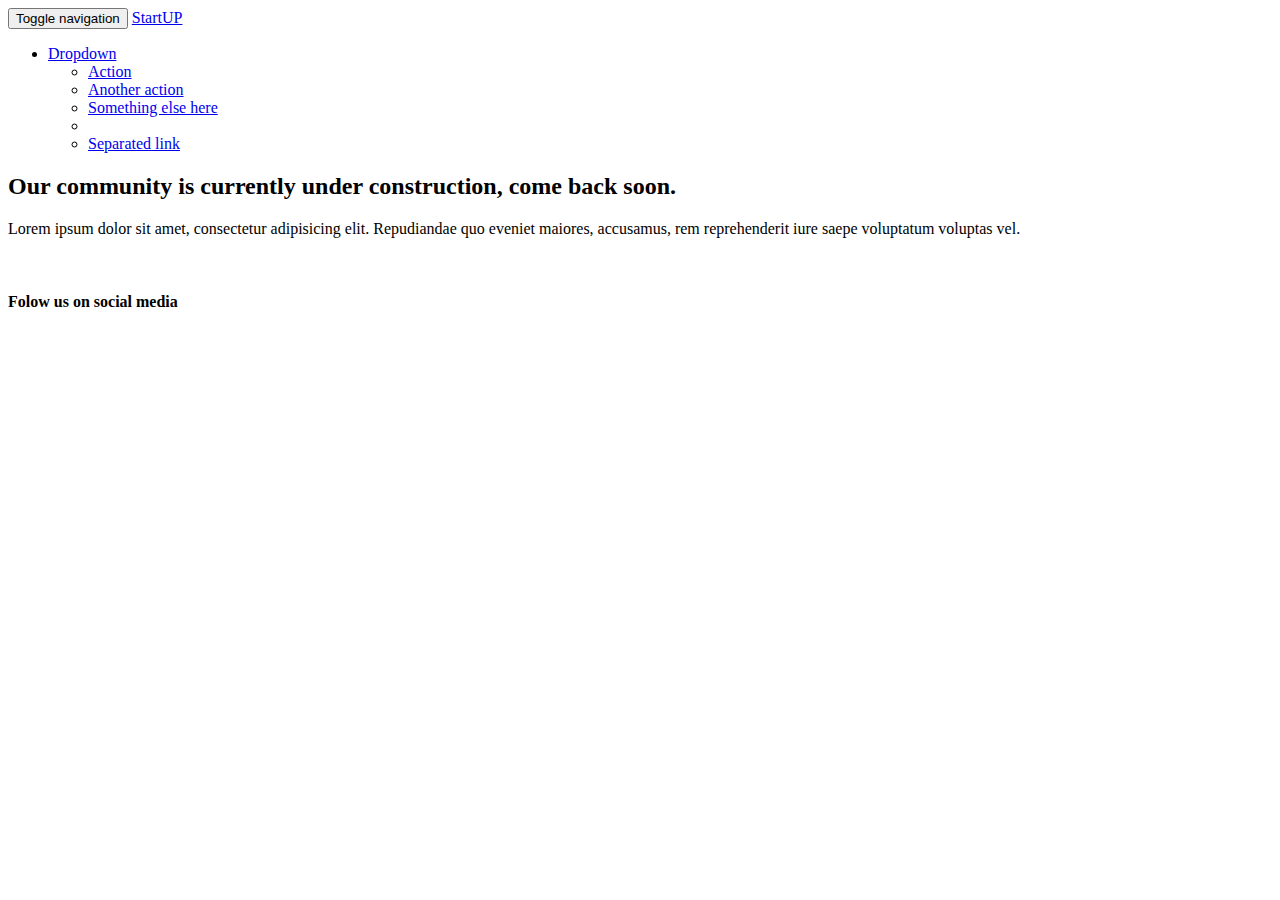
==== index.html @ bde3570c "added nav bar img and footer" ====
<!DOCTYPE html>
<html lang="en">
<head>
	<meta charset="UTF-8">
	<meta name="viewport" content="width=device-width, initial-scale=1.0">
	<title>StartUP Technologies</title>
    <!-- link google fonts here -->
		<link href="https://fonts.googleapis.com/css?family=Oswald:700" rel="stylesheet">
		<link href="https://fonts.googleapis.com/css?family=Montserrat:800" rel="stylesheet">
		<link href="https://fonts.googleapis.com/css?family=Roboto:300,400" rel="stylesheet">
    <!-- link all the css here -->
		<link rel="stylesheet" href="css/bootstrap.min.css">
		<link rel="stylesheet" href="css/all.css">
		<link rel="stylesheet" href="css/styles.css">
</head>
<body>
	<nav class="navbar navbar-default">
  <div class="container">
    <!-- Brand and toggle get grouped for better mobile display -->
    <div class="navbar-header">
      <button type="button" class="navbar-toggle collapsed" data-toggle="collapse" data-target="#bs-example-navbar-collapse-1" aria-expanded="false">
        <span class="sr-only">Toggle navigation</span>
        <span class="icon-bar"></span>
        <span class="icon-bar"></span>
        <span class="icon-bar"></span>
      </button>
      <a class="navbar-brand" href="#">StartUP</a>
    </div>

    <!-- Collect the nav links, forms, and other content for toggling -->
    <div class="collapse navbar-collapse" id="bs-example-navbar-collapse-1">

      <form class="navbar-form navbar-left">

      <ul class="nav navbar-nav navbar-right">
        <li class="dropdown">
          <a href="#" class="dropdown-toggle" data-toggle="dropdown" role="button" aria-haspopup="true" aria-expanded="false">Dropdown <span class="caret"></span></a>
          <ul class="dropdown-menu">
            <li><a href="#">Action</a></li>
            <li><a href="#">Another action</a></li>
            <li><a href="#">Something else here</a></li>
            <li role="separator" class="divider"></li>
            <li><a href="#">Separated link</a></li>
          </ul>
        </li>
      </ul>
    </div><!-- /.navbar-collapse -->
  </div><!-- /.container-fluid -->
</nav>

<!--  JUMBOTRON -->

<div class="jumbotron">
  <div class="container">
		<div class="row"></div>
			<div class="col-md-5">
				<h2> Our community is currently under construction, come back soon.</h2>
				<p>Lorem ipsum dolor sit amet, consectetur adipisicing elit. Repudiandae quo eveniet maiores, accusamus, rem reprehenderit iure saepe voluptatum voluptas vel.</p>
			</div>
			<div class="col-md-7">
				<img src="img/construction.png" alt="" class="img-responsive">

			</div> <!-- row-->
  </div> <!--container-->
</div> <!-- end of jumbotron -->


<!-- ============FOOTER======= -->
<section>
	<div class="container">
		<div class="row">
			<div class="col-md-4 col-md-offset-8">
				<h4>Folow us on social media</h4>
			</div>
		</div>
	</div>
</section>

    <!-- link all the scripts here -->
		<script src="js/jquery-3.3.1.min.js" charset="utf-8"></script>
		<script src="js/bootstrap.min.js" charset="utf-8"></script>
</body>
</html>
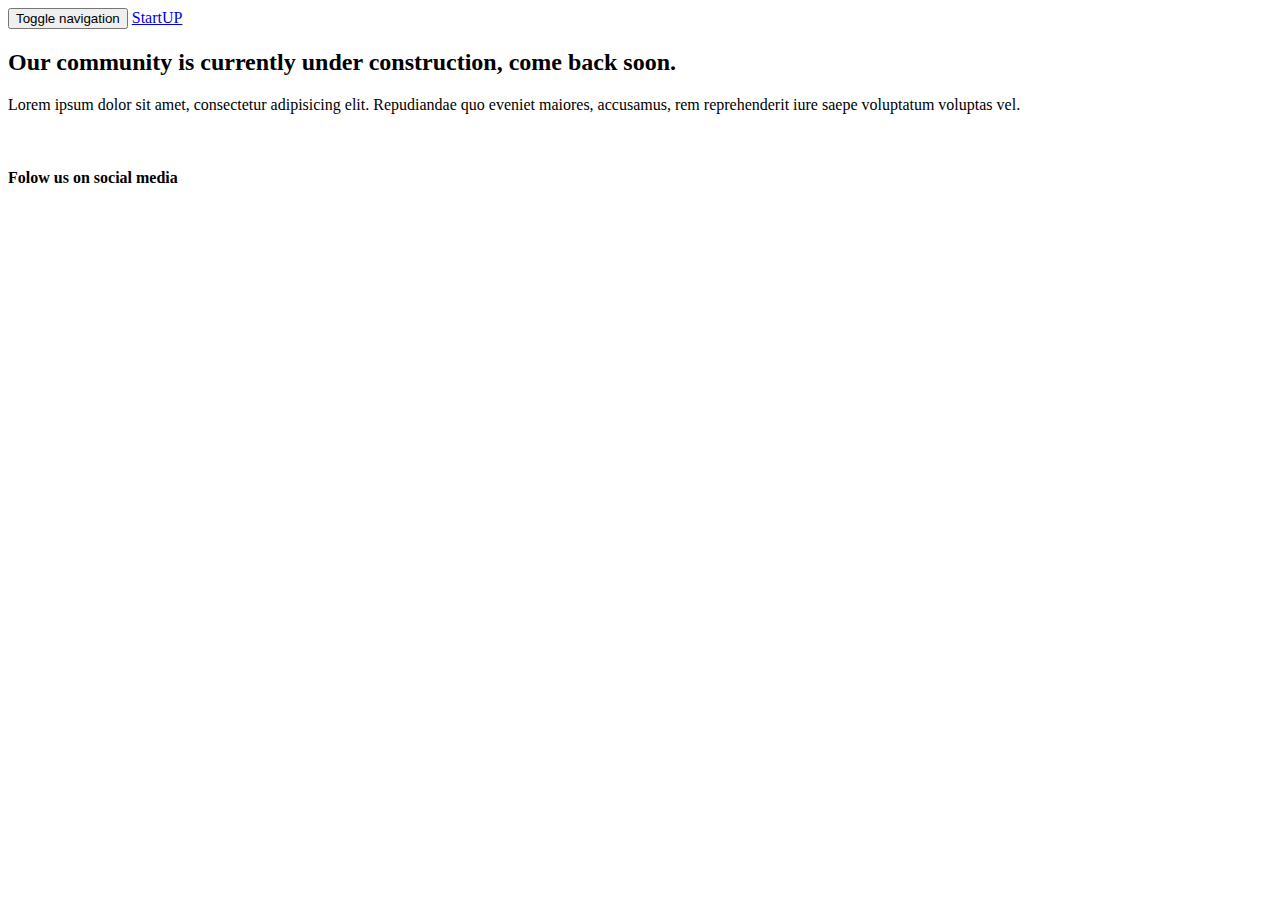
==== commit 345287af: "up dated the nav bar" ====
--- a/index.html
+++ b/index.html
@@ -14,38 +14,28 @@
 		<link rel="stylesheet" href="css/styles.css">
 </head>
 <body>
-	<nav class="navbar navbar-default">
-  <div class="container">
-    <!-- Brand and toggle get grouped for better mobile display -->
-    <div class="navbar-header">
-      <button type="button" class="navbar-toggle collapsed" data-toggle="collapse" data-target="#bs-example-navbar-collapse-1" aria-expanded="false">
-        <span class="sr-only">Toggle navigation</span>
-        <span class="icon-bar"></span>
-        <span class="icon-bar"></span>
-        <span class="icon-bar"></span>
-      </button>
-      <a class="navbar-brand" href="#">StartUP</a>
-    </div>
+	<!-- nav bar -->
+<nav class="navbar navbar-default">
+ <div class="container">
+   <!-- Brand and toggle get grouped for better mobile display -->
+   <div class="navbar-header">
+     <button type="button" class="navbar-toggle collapsed" data-toggle="collapse" data-target="#bs-example-navbar-collapse-1" aria-expanded="false">
+       <span class="sr-only">Toggle navigation</span>
+       <span class="icon-bar"></span>
+       <span class="icon-bar"></span>
+       <span class="icon-bar"></span>
+     </button>
+     <a class="navbar-brand" href="#">StartUP</a>
+   </div>
 
-    <!-- Collect the nav links, forms, and other content for toggling -->
-    <div class="collapse navbar-collapse" id="bs-example-navbar-collapse-1">
+   <!-- Collect the nav links, forms, and other content for toggling -->
+   <!-- <div class="collapse navbar-collapse" id="bs-example-navbar-collapse-1">
+     <ul class="nav navbar-nav navbar-right">
+       <li><a href="#">Link</a></li>
 
-      <form class="navbar-form navbar-left">
-
-      <ul class="nav navbar-nav navbar-right">
-        <li class="dropdown">
-          <a href="#" class="dropdown-toggle" data-toggle="dropdown" role="button" aria-haspopup="true" aria-expanded="false">Dropdown <span class="caret"></span></a>
-          <ul class="dropdown-menu">
-            <li><a href="#">Action</a></li>
-            <li><a href="#">Another action</a></li>
-            <li><a href="#">Something else here</a></li>
-            <li role="separator" class="divider"></li>
-            <li><a href="#">Separated link</a></li>
-          </ul>
-        </li>
-      </ul>
-    </div><!-- /.navbar-collapse -->
-  </div><!-- /.container-fluid -->
+     </ul>
+   </div><! /.navbar-collapse -->
+ </div><!-- /.container-fluid -->
 </nav>
 
 <!--  JUMBOTRON -->
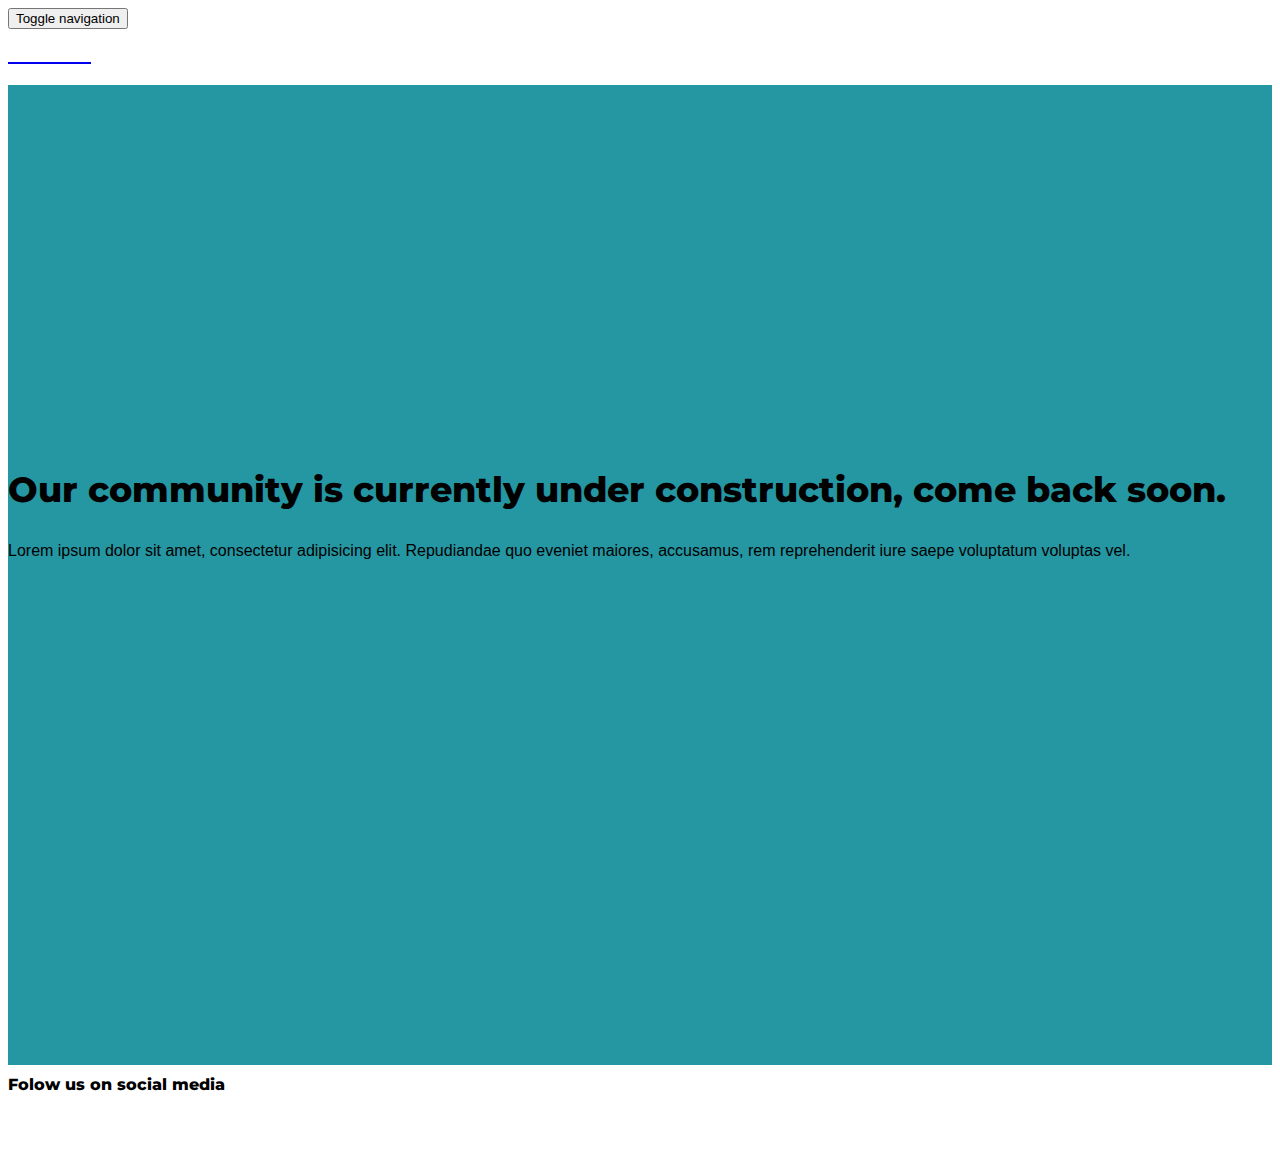
==== commit 5fb1cc3d: "edited jumbotron and nav as well as the social media buttons. code broke when editing the jumbotron." ====
--- a/index.html
+++ b/index.html
@@ -25,7 +25,7 @@
        <span class="icon-bar"></span>
        <span class="icon-bar"></span>
      </button>
-     <a class="navbar-brand" href="#">StartUP</a>
+     <a class="navbar-brand" href="#"><h1>StartUP</h1></a>
    </div>
 
    <!-- Collect the nav links, forms, and other content for toggling -->
@@ -40,14 +40,14 @@
 
 <!--  JUMBOTRON -->
 
-<div class="jumbotron">
+<div class="jumbotron home-jumbotron">
   <div class="container">
 		<div class="row"></div>
-			<div class="col-md-5">
+			<div class="col-md-5 col-md-pull-5">
 				<h2> Our community is currently under construction, come back soon.</h2>
 				<p>Lorem ipsum dolor sit amet, consectetur adipisicing elit. Repudiandae quo eveniet maiores, accusamus, rem reprehenderit iure saepe voluptatum voluptas vel.</p>
 			</div>
-			<div class="col-md-7">
+			<div class="col-md-7 col-md-pull-7 home-jumbotron-left">
 				<img src="img/construction.png" alt="" class="img-responsive">
 
 			</div> <!-- row-->
@@ -56,14 +56,22 @@
 
 
 <!-- ============FOOTER======= -->
-<section>
-	<div class="container">
+<section class="footer-section">
+	<div class="container footer-social">
 		<div class="row">
 			<div class="col-md-4 col-md-offset-8">
-				<h4>Folow us on social media</h4>
+				<h4 class="text-uppercase">Folow us on social media</h4>
+				<a href="#"></a>
+				<i class="fab fa-github"></i>
+				<a href="#"></a>
+				<i class="fab fa-twitter"></i>
+				<a href="#"></a>
+				<i class="fab fa-facebook-f"></i>
+				<a href="#"></a>
+				<i class="fab fa-instagram"></i>
 			</div>
-		</div>
-	</div>
+		</div> <!-- end of row-->
+	</div> <!-- end of container-->
 </section>
 
     <!-- link all the scripts here -->
--- a/css/styles.css
+++ b/css/styles.css
@@ -0,0 +1,110 @@
+/*  global styles */
+h1,h2,h3,h4,h5,h6 {
+  font-family: 'montserrat', sans-serif;
+  font-weight: 800;
+  margin-top: 10px;
+  /* text-transform: uppercases; */
+}
+h2 {
+  font-size: 2.2em;
+  line-height: 1.3em;
+}
+p{
+  font-family: 'Robato', sans-serif;
+  font-weight: 300;
+  font-size: 16px;
+
+}
+
+color-text-white {
+  color:white;
+}
+
+.fab {
+  font-size: 30px;
+  margin-left: 5px;
+  margin-right: 5px;
+}
+/* nav bar */
+.navbar {
+  margin-bottom: 0;
+  border-radius: 0;
+  border: 0;
+}
+.navbar-brand {
+  padding-top: 12px;
+}
+
+
+
+.navbar-brand h1 {
+  color: #ffffff;
+  font-family: 'oswald', sans-serif;
+  margin-top: 0;
+  font-size: 26px;
+  transition: color .1s ease-in;
+}
+navbar-brand h1:hover{
+  color: #c72c72;
+}
+nav-default: {
+  background: #0000;
+}
+/* homepage jumbotron */
+.jumbotron {
+  margin-bottom: 0;
+}
+.home-jumbotron {
+  background-color: rgb(36,151,163);
+  padding-top: 40px;
+  padding-bottom: 40px;
+  display: flex;
+  align-items: center;
+  text-align: center;
+}
+/*  footer section */
+
+.footerer-section {
+  background: #030116;
+  padding-top: 60px;
+  padding-bottom: 60px;
+  color: #ffffff;
+}
+
+.footer-social {
+  text-align: center;
+}
+
+.footer-social a {
+  color: #c72c72;
+}
+
+.footer-social a :hover {
+  color: white;
+}
+
+/* small screen */
+@media (min-width:768px){
+  .home-jumbotron {
+    height: 100vh;
+    /* min-height: 800px; */
+  }
+
+}
+/*  md screen */
+
+@media (min-width:992px) {
+  .home-jumbotron-left {
+    padding-top: 100px;
+  }
+  .home-jumbotron {
+    text-align: left;
+  }
+  .footer-social{
+    text-align: left;
+  }
+}
+/*  lg screen*/
+@media (min width:1200px){
+
+}
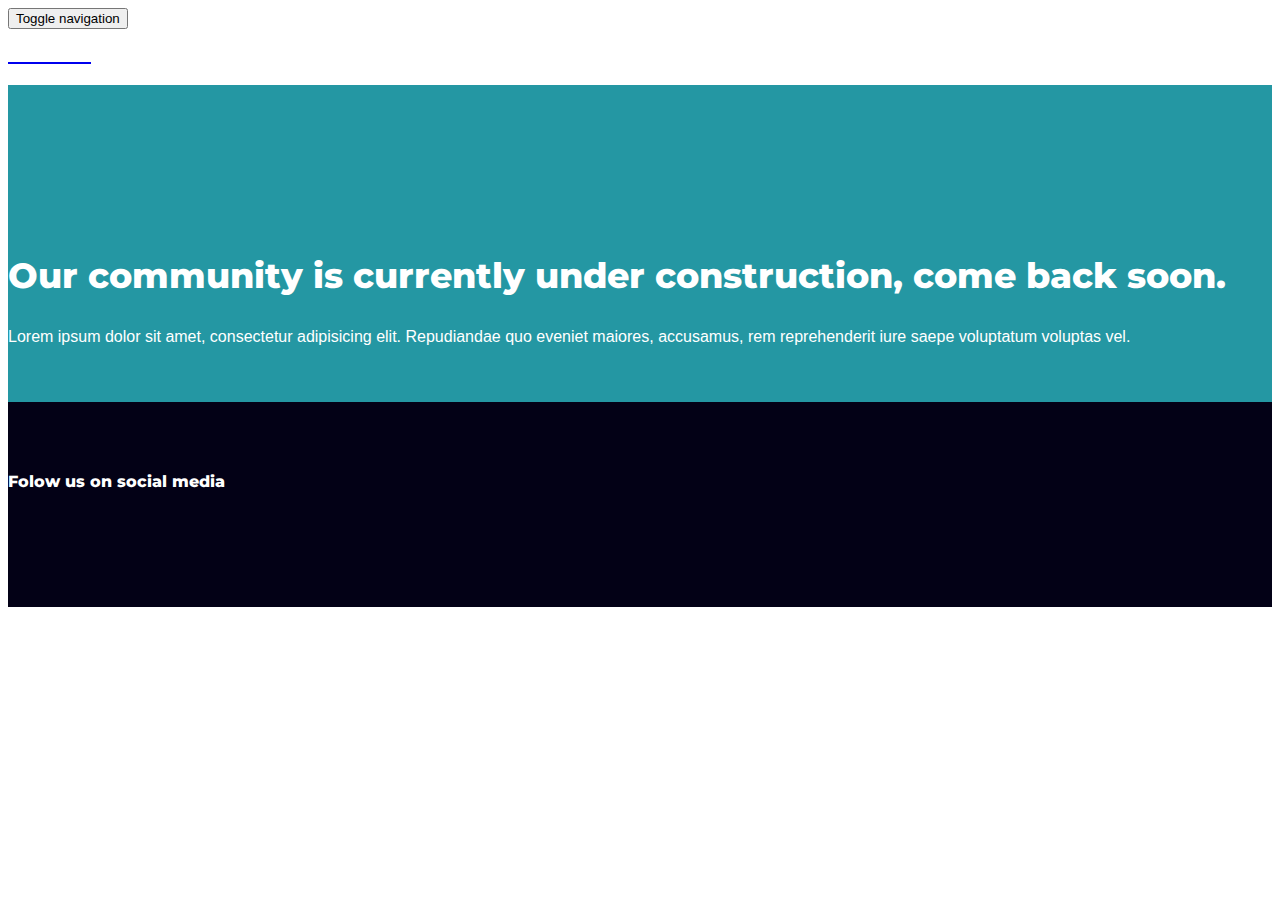
==== commit f384744b: "fixed a ton of errors on my html and my css. now everything is responding correctly" ====
--- a/index.html
+++ b/index.html
@@ -43,14 +43,14 @@
 <div class="jumbotron home-jumbotron">
   <div class="container">
 		<div class="row"></div>
-			<div class="col-md-5 col-md-pull-5">
+			<div class="col-md-7 col-md-push-5">
+				<img src="img/construction.png" alt="" class="img-responsive">
+			</div>
+				<div class="col-md-5 col-md-pull-7 home-jumbotron-left color-text-white">
 				<h2> Our community is currently under construction, come back soon.</h2>
 				<p>Lorem ipsum dolor sit amet, consectetur adipisicing elit. Repudiandae quo eveniet maiores, accusamus, rem reprehenderit iure saepe voluptatum voluptas vel.</p>
-			</div>
-			<div class="col-md-7 col-md-pull-7 home-jumbotron-left">
-				<img src="img/construction.png" alt="" class="img-responsive">
-
-			</div> <!-- row-->
+				</div>
+		</div> <!-- row-->
   </div> <!--container-->
 </div> <!-- end of jumbotron -->
 
@@ -61,14 +61,18 @@
 		<div class="row">
 			<div class="col-md-4 col-md-offset-8">
 				<h4 class="text-uppercase">Folow us on social media</h4>
-				<a href="#"></a>
+				<a href="#">
 				<i class="fab fa-github"></i>
-				<a href="#"></a>
+				</a>
+				<a href="#">
 				<i class="fab fa-twitter"></i>
-				<a href="#"></a>
+				</a>
+				<a href="#">
 				<i class="fab fa-facebook-f"></i>
-				<a href="#"></a>
+				</a>
+				<a href="#">
 				<i class="fab fa-instagram"></i>
+				</a>
 			</div>
 		</div> <!-- end of row-->
 	</div> <!-- end of container-->
--- a/css/styles.css
+++ b/css/styles.css
@@ -12,12 +12,12 @@
 p{
   font-family: 'Robato', sans-serif;
   font-weight: 300;
-  font-size: 16px;
+  font-size: 1em;
 
 }
 
-color-text-white {
-  color:white;
+.color-text-white {
+  color: #ffff;
 }
 
 .fab {
@@ -31,29 +31,32 @@
   border-radius: 0;
   border: 0;
 }
+
+.nav-default: {
+  background: #0000;
+}
+
 .navbar-brand {
   padding-top: 12px;
 }
 
-
-
 .navbar-brand h1 {
   color: #ffffff;
-  font-family: 'oswald', sans-serif;
+  font-family: 'Oswald', sans-serif;
   margin-top: 0;
   font-size: 26px;
   transition: color .1s ease-in;
 }
-navbar-brand h1:hover{
+
+.navbar-brand h1:hover{
   color: #c72c72;
 }
-nav-default: {
-  background: #0000;
-}
+
 /* homepage jumbotron */
 .jumbotron {
   margin-bottom: 0;
 }
+
 .home-jumbotron {
   background-color: rgb(36,151,163);
   padding-top: 40px;
@@ -62,9 +65,10 @@
   align-items: center;
   text-align: center;
 }
+
 /*  footer section */
 
-.footerer-section {
+.footer-section {
   background: #030116;
   padding-top: 60px;
   padding-bottom: 60px;
@@ -75,30 +79,31 @@
   text-align: center;
 }
 
+.footer-social a:hover {
+  color: #ffffff;
+}
+
 .footer-social a {
   color: #c72c72;
 }
 
-.footer-social a :hover {
-  color: white;
-}
 
 /* small screen */
+
 @media (min-width:768px){
   .home-jumbotron {
-    height: 100vh;
+    height: (100vh - 50px);
     /* min-height: 800px; */
   }
-
 }
 /*  md screen */
 
 @media (min-width:992px) {
+  .home-jumbotron {
+    text-align: left;
+  }
   .home-jumbotron-left {
     padding-top: 100px;
-  }
-  .home-jumbotron {
-    text-align: left;
   }
   .footer-social{
     text-align: left;
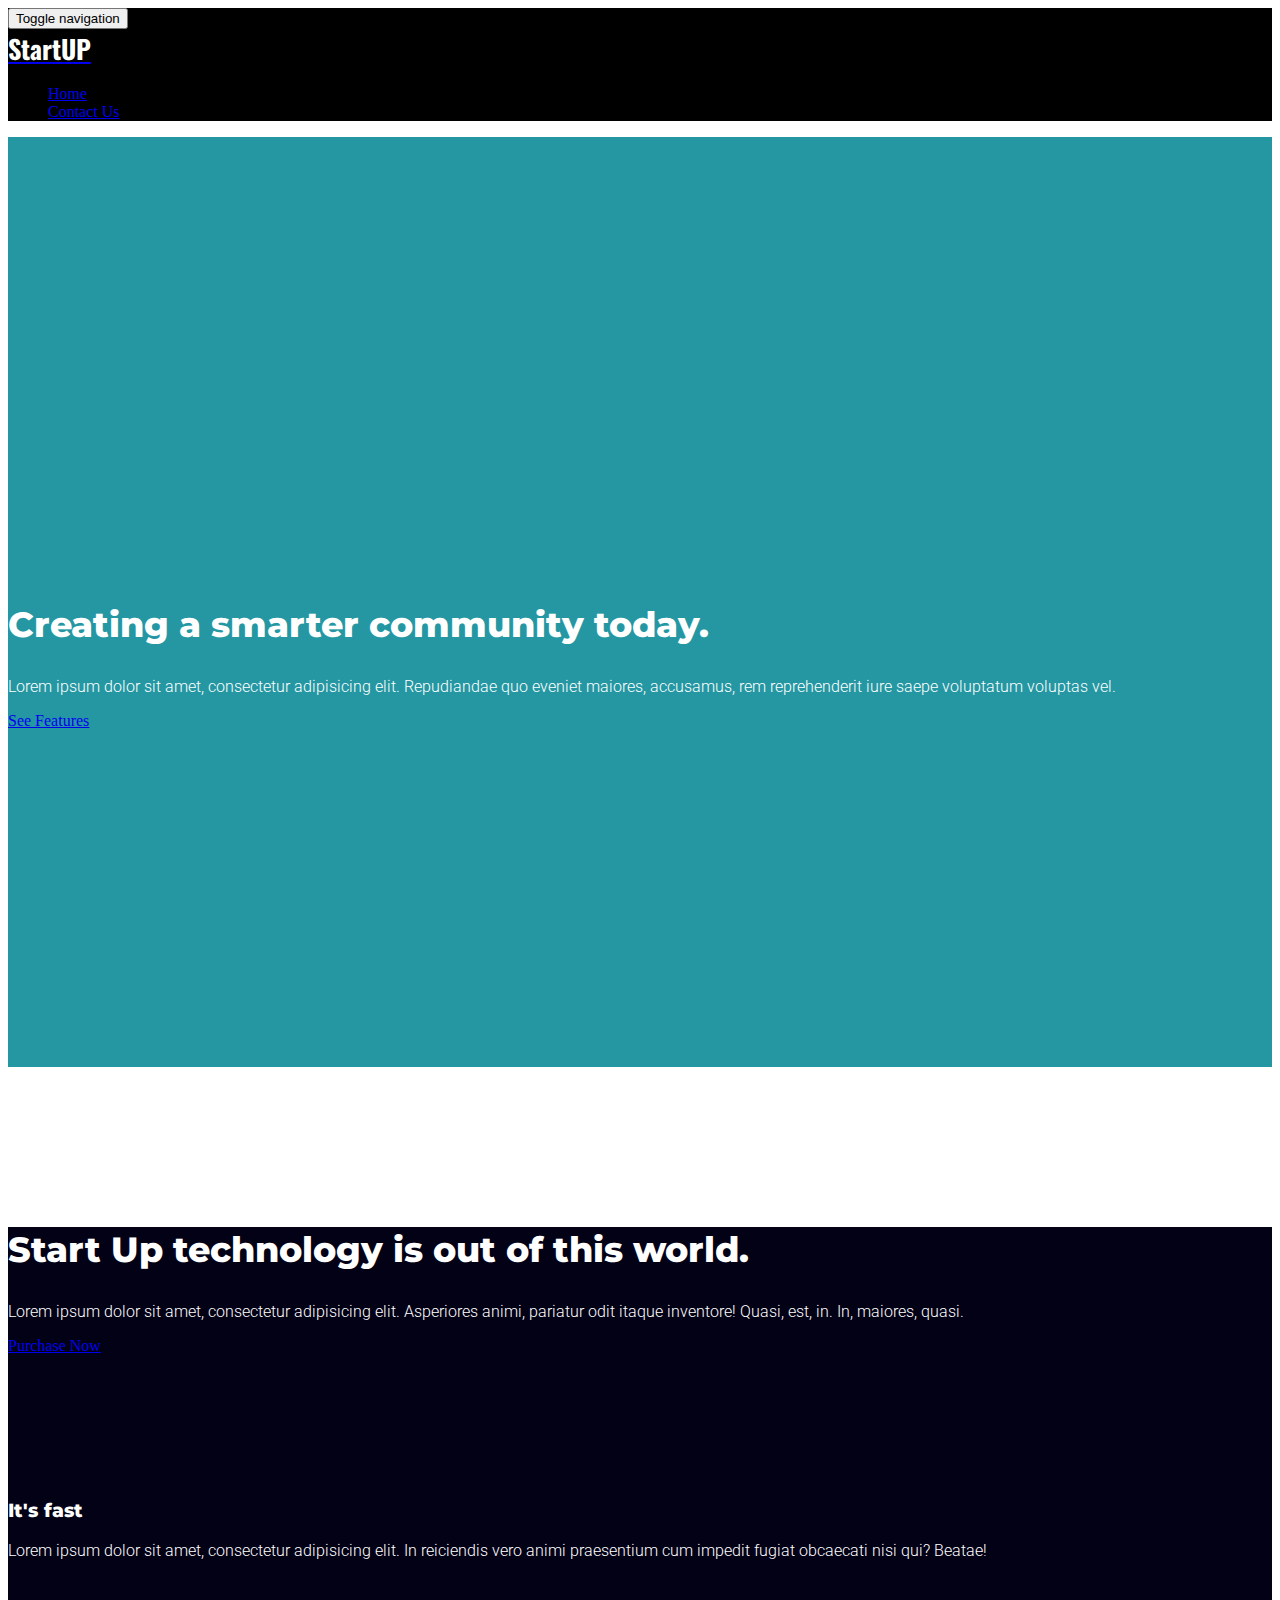
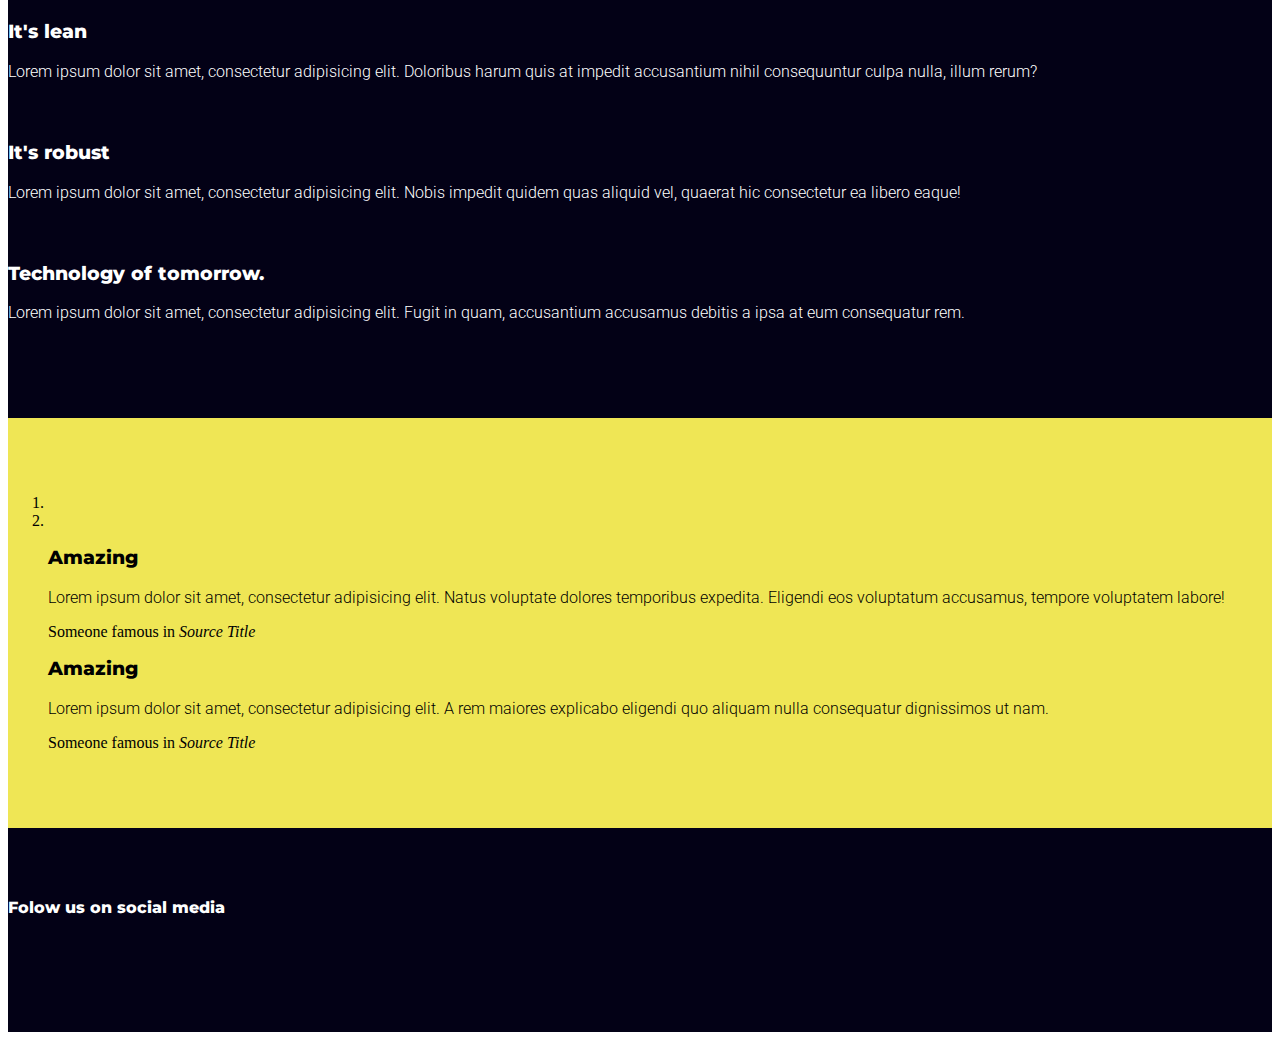
==== commit 5c542ddd: "fixed nav bar" ====
--- a/index.html
+++ b/index.html
@@ -29,12 +29,12 @@
    </div>
 
    <!-- Collect the nav links, forms, and other content for toggling -->
-   <!-- <div class="collapse navbar-collapse" id="bs-example-navbar-collapse-1">
+   <div class="collapse navbar-collapse" id="bs-example-navbar-collapse-1">
      <ul class="nav navbar-nav navbar-right">
-       <li><a href="#">Link</a></li>
-
-     </ul>
-   </div><! /.navbar-collapse -->
+       <li><a href="index.html"><span class="nave-main-linkactive-link">Home</span></a></li>
+			 <li><a href="contact.html"><span class="nav-main-link">Contact Us</span></a></li>
+		 </ul>
+   </div><!-- /.navbar-collapse-->
  </div><!-- /.container-fluid -->
 </nav>
 
@@ -47,12 +47,77 @@
 				<img src="img/construction.png" alt="" class="img-responsive">
 			</div>
 				<div class="col-md-5 col-md-pull-7 home-jumbotron-left color-text-white">
-				<h2> Our community is currently under construction, come back soon.</h2>
+				<h2> Creating a smarter community today.</h2>
 				<p>Lorem ipsum dolor sit amet, consectetur adipisicing elit. Repudiandae quo eveniet maiores, accusamus, rem reprehenderit iure saepe voluptatum voluptas vel.</p>
+				<a class="btn btn-primary btn-lg" href="#">See Features</a>
 				</div>
 		</div> <!-- row-->
   </div> <!--container-->
 </div> <!-- end of jumbotron -->
+<section id="second-section" class="second-section">
+	<div class="container">
+		<div class="row">
+			<div class="col-sm-10 col-sm-offset-1 col-md-8 col-md-offset-2 text-center color-text-white second-content">
+				<h2>Start Up technology is out of this world.</h2>
+				<p class="lead">Lorem ipsum dolor sit amet, consectetur adipisicing elit. Asperiores animi, pariatur odit itaque inventore! Quasi, est, in. In, maiores, quasi.</p>
+				<a class="btn btn-lg btn-primary" href="#">Purchase Now</a>
+			</div> <!-- closing div after row-->
+			<div class="col-md-4 hidden-xs hidden-sm second-item">
+				<i class="fas fa-angle-double-right"></i>
+				<h3>It's fast</h3>
+				<p>Lorem ipsum dolor sit amet, consectetur adipisicing elit. In reiciendis vero animi praesentium cum impedit fugiat obcaecati nisi qui? Beatae!</p>
+			</div>
+			<div class="col-md-4 hidden-xs hidden-sm second-item">
+				<i class="fas fa-feather-alt"></i>
+				<h3>It's lean</h3>
+				<p>Lorem ipsum dolor sit amet, consectetur adipisicing elit. Doloribus harum quis at impedit accusantium nihil consequuntur culpa nulla, illum rerum?</p>
+			</div>
+			<div class="col-md-4 hidden-xs hidden-sm second-item">
+				<i class="fas fa-rocket"></i>
+				<h3>It's robust</h3>
+				<p>Lorem ipsum dolor sit amet, consectetur adipisicing elit. Nobis impedit quidem quas aliquid vel, quaerat hic consectetur ea libero eaque!</p>
+			</div>
+			<div class="col-sm-12 visible-xs-block visible-sm-block second-item">
+				<i class="fas fa-rocket"></i>
+				<h3>Technology of tomorrow.</h3>
+				<p>Lorem ipsum dolor sit amet, consectetur adipisicing elit. Fugit in quam, accusantium accusamus debitis a ipsa at eum consequatur rem.</p>
+			</div>
+		</div><!-- end of row-->
+	</div> <!-- end of container-->
+</section> <!-- end of section-->
+
+<section class="quote-section">
+	<div class="container">
+		<div class="row">
+			<div class="col-md-8 col-md-offset-2">
+				<div id="carouel-example-generic" class="carousel slide quote-carousel" data-ride="carousel">
+					<!-- ====indecators ===== -->
+					<ol class="carousel-indicators">
+						<li data-target="#carousel-example-generic" data-slide-to="0" class="active"></li>
+						<li data-target="#carousel-example-generic" data-slide-to="1"></li>
+					</ol>
+					<!--========  wrap for slides======-->
+					<div class="carousel-inner" role="listbox">
+						<div class="item active">
+							<blockquote>
+								<h3>Amazing</h3>
+								<p class="lead">Lorem ipsum dolor sit amet, consectetur adipisicing elit. Natus voluptate dolores temporibus expedita. Eligendi eos voluptatum accusamus, tempore voluptatem labore!</p>
+								<footer>Someone famous in <cite title="Source Title">Source Title</cite></footer>
+							</blockquote>
+						</div>
+						<div class="item">
+							<blockquote>
+								<h3>Amazing</h3>
+								<p class="lead">Lorem ipsum dolor sit amet, consectetur adipisicing elit. A rem maiores explicabo eligendi quo aliquam nulla consequatur dignissimos ut nam.</p>
+								<footer>Someone famous in <cite title="Source Title">Source Title</cite></footer>
+							</blockquote>
+						</div>
+					</div>
+				</div>
+			</div>
+		</div>
+	</div>
+</section>
 
 
 <!-- ============FOOTER======= -->
--- a/css/styles.css
+++ b/css/styles.css
@@ -6,110 +6,147 @@
   /* text-transform: uppercases; */
 }
 h2 {
-  font-size: 2.2em;
-  line-height: 1.3em;
+    font-size:2.2em;
+    line-height: 1.3em;
 }
-p{
-  font-family: 'Robato', sans-serif;
-  font-weight: 300;
-  font-size: 1em;
 
+p {
+    font-family: 'Roboto', sans-serif;
+    font-weight: 300;
+    font-size:1em;
+}
+
+.fab, .far, .fas {
+    font-size:30px;
+    margin-left:5px;
+    margin-right:5px;
 }
 
 .color-text-white {
-  color: #ffff;
+    color:#ffffff;
 }
 
-.fab {
-  font-size: 30px;
-  margin-left: 5px;
-  margin-right: 5px;
-}
-/* nav bar */
+/* nav */
 .navbar {
-  margin-bottom: 0;
-  border-radius: 0;
-  border: 0;
+    border-radius:0;
+    border:0;
+    margin-bottom:0;
 }
 
-.nav-default: {
-  background: #0000;
+.navbar-default {
+    background-color:#000000;
 }
 
 .navbar-brand {
-  padding-top: 12px;
+    padding-top:12px;
 }
 
 .navbar-brand h1 {
-  color: #ffffff;
-  font-family: 'Oswald', sans-serif;
-  margin-top: 0;
-  font-size: 26px;
-  transition: color .1s ease-in;
+	color: #ffffff;
+	font-family: 'Oswald', sans-serif;
+    margin-top:0;
+    font-size:26px;
+    transition: color .1s ease-in;
 }
 
-.navbar-brand h1:hover{
-  color: #c72c72;
+.navbar-brand h1:hover {
+    color: #c72c72;
 }
 
-/* homepage jumbotron */
-.jumbotron {
-  margin-bottom: 0;
+.nav-main-link.active-link {
+    color:#ffffff;
 }
 
+/* jumbotron */
 .home-jumbotron {
-  background-color: rgb(36,151,163);
-  padding-top: 40px;
-  padding-bottom: 40px;
-  display: flex;
-  align-items: center;
-  text-align: center;
+    background-color:rgb(36, 151, 163);
+    margin-bottom:0px;
+    text-align: center;
+    padding-top:40px;
+    padding-bottom:40px;
+    display: flex;
+    align-items: center;
 }
 
-/*  footer section */
+.second-section {
+    background:#030116;
+    padding-bottom:80px;
+    color:#ffffff;
+}
 
+.second-content {
+    margin-top:160px;
+    margin-bottom:100px;
+}
+
+.second-item {
+    text-align: center;
+}
+
+.quote-section {
+    padding-top:60px;
+    padding-bottom:60px;
+    background:#EFE655;
+}
+
+/* CONTACT PAGE */
+.contact-section {
+    padding-top:60px;
+    padding-bottom:60px;
+    background:#EFE655;
+}
+
+/* FOOTER */
 .footer-section {
-  background: #030116;
-  padding-top: 60px;
-  padding-bottom: 60px;
-  color: #ffffff;
+    background:#030116;
+    padding-top:60px;
+    padding-bottom:60px;
+    color:#ffffff;
 }
 
 .footer-social {
-  text-align: center;
+    text-align: center;
 }
 
-.footer-social a:hover {
-  color: #ffffff;
+.footer-section a {
+    color:#c72c72;
+    text-decoration: none;
 }
 
-.footer-social a {
-  color: #c72c72;
+.footer-section a:hover {
+    color:#ffffff;
 }
 
+@media only screen and (min-width : 768px) {
+    .home-jumbotron {
+        min-height: calc(100vh - 50px);
+    }
+}
 
-/* small screen */
+@media only screen and (min-width : 992px) {
+    .home-jumbotron {
+        text-align: left;
+    }
 
-@media (min-width:768px){
-  .home-jumbotron {
-    height: (100vh - 50px);
-    /* min-height: 800px; */
-  }
+    .home-jumbotron-left {
+        padding-top:20px;
+    }
+
+    .second-item {
+        text-align: left;
+    }
+
+    .footer-social {
+        text-align: left;
+    }
 }
-/*  md screen */
 
-@media (min-width:992px) {
-  .home-jumbotron {
-    text-align: left;
-  }
-  .home-jumbotron-left {
-    padding-top: 100px;
-  }
-  .footer-social{
-    text-align: left;
-  }
+@media only screen and (min-width : 1200px) {
+    .home-jumbotron-left {
+        padding-top:100px;
+    }
+
+    .second-content {
+        margin-bottom:100px;
+    }
 }
-/*  lg screen*/
-@media (min width:1200px){
-
-}
